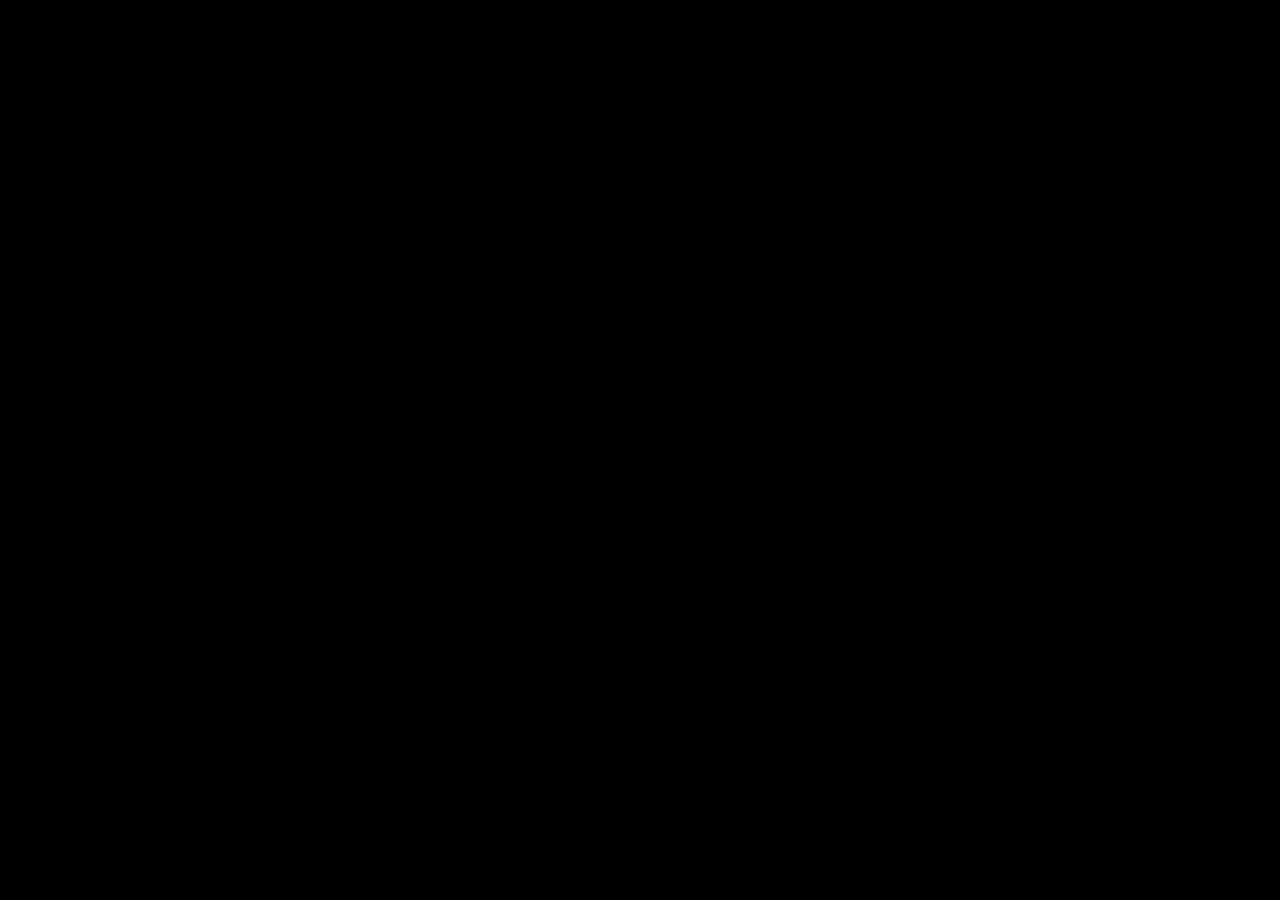
==== styled.html @ deb3ce07 "-a" ====
<!DOCTYPE html>
<html>
    
    <head>
        <meta http-equiv="Content-Type" content="text/html; charset=UTF-8" />
        <meta name="apple-mobile-web-app-capable" content="yes" />
        <meta name="viewport" content="width=device-width, initial-scale=1.0, maximum-scale=1.0, user-scalable=no"
        />
        <title>The Velveteen Rabbit - Monocle</title>
        <link rel="stylesheet" type="text/css" href="css/monocle/monocore.css" />
        <link rel="stylesheet" type="text/css" href="css/monocle/monoctrl.css"/>
        <link rel="stylesheet" type="text/css" href="css/quietthyme.monocle/quietthyme.monocle.controls.css"/>
        <style type="text/css">
            #rabbit {
                position: absolute;
                top: 0;
                left: 0;
                right: 0;
                bottom: 0;
            }
        </style>
        <script src="scripts/jquery-1.7.1.min.js"></script>
        <script type="text/javascript" src="scripts/monocle/monocore.js"></script>
        <script type="text/javascript" src="scripts/monocle/monoctrl.js"></script>
        <script type="text/javascript" src="scripts/zip/jszip.js"></script>
        <script type="text/javascript" src="scripts/zip/jszip-load.js"></script>
        <script type="text/javascript" src="scripts/zip/jszip-deflate.js"></script>
        <script type="text/javascript" src="scripts/zip/jszip-inflate.js"></script>
        <script type="text/javascript" src="scripts/quietthyme.monocle/quietthyme.monocle.controls.js"></script>
        <script type="text/javascript" src="scripts/quietthyme.monocle/quietthyme.monocle.epub.js"></script>
        <script type="text/javascript">
            $(function() {

                $(window).bind(QT.bookdata.events().BOOKDATA_READY, function(event, param1) {
                    console.log('READY:' + param1);
                    Monocle.DEBUG = true;


                    var bkTitle = QT.bookdata.getMetaData('title');
                    window.placeSaver = new Monocle.Controls.PlaceSaver(bkTitle);
                    var options = {
                        place: placeSaver.savedPlace(),
                        stylesheet: 'body { font-family: Helvetica Neue, Helvetica, sans-serif; font-size: 85%; line-height: 130%; } p.divider { text-align: center; font-size: 150%; margin: 1em 0; } .cover h1 { font-size: 2.5em; line-height: 1.4em; } .cover h2 { font-weight: normal; }'
                    };

                        function prep(rdr) {
                            rdr.addControl(placeSaver, 'invisible');
                            controlSpinner(rdr);
                            controlTitle(rdr);
                            controlContents(rdr);
                            controlPageNumber(rdr);
                            Monocle.Events.listen(window, 'resize', onResize);
                        }


                        function onResize() {
                            window.reader.resized();
                        }


                    window.reader = Monocle.Reader('reader', QT.bookdata, options,prep);


                });

                $(window).bind(QT.bookdata.events().LOADING, function(event, arr) {
                    console.log(arr[0], arr[1]);
                });

                QT.bookdata.init("dragon.epub");
                //		jQuery.get("dragon.epub", function (data) {
                //			//var decodedData = someBase64DecoderHere(data); // Find a base64 decoder on google or whatever. 
                //			//var epubFile = ...; // Use HTML5 files or download via XHR.
                //			
                //			var epub = new JSEpub(data);
                //
                //			var showFirstPage = function () {
                //			// The spine lists all pages in correct order
                //			var spine = epub.opf.spine[0];
                //            console.log('spine', spine);
                //			// The manifest contains the href of the file
                //			var href = epub.opf.manifest[spine]["href"];
                //            console.log('href', href);
                //			// All the files are stored in here, indexed by href
                //			var doc = epub.files[href];
                //            console.log('doc', doc);
                //			// The doc is a DOMparser created DOM. You may want to
                //			// work with a string version of the page contents.
                //			var html = new XMLSerializer().serializeToString(doc);
                //			console.log('html', html);
                //            
                //			// Use "html" to your hearts content!
                //			}
                //
                //// Each time something happens in the processing, the callbakc is called. The
                //// step is a number, representing the actual step that was performed. You
                //// can use this to render status messages to the user as you process the file.
                //// The processor will also insert a tiny delay between each operation, so that
                //// you don't get the browser slow script warnings.
                //epub.processInSteps(function (step, extras) {
                //    var msg;
                //
                //    if (step === 1) {
                //        msg = "Unzipping";
                //    } else if (step === 2) {
                //        msg = "Uncompressing " + extras;
                //    } else if (step === 3) {
                //        msg = "Reading OPF";
                //    } else if (step === 4) {
                //        msg = "Post processing";
                //    } else if (step === 5) {
                //        msg = "Finishing";
                //        showFirstPage();
                //    }
                //
                //    // Render the "msg" here.
                //});
                //		});
            })





            /*
      // Initialize the reader element.
      Monocle.Events.listen(
        window,
        'load',
        function () {
          window.reader = Monocle.Reader('rabbit');
          Monocle.Events.listen(
            window,
            'resize',
            function () { window.reader.resized() }
          );
        }
      );*/
        </script>
    </head>
    
    <body>
        <div id="reader"></div>
    </body>

</html>
---- css/monocle/monocore.css ----
/*===========================================================================

This is a base-level Monocle stylesheet. It assumes no class-prefix has been
given to the Reader during initialisation - if one has, you can copy and
modify this stylesheet accordingly.

---------------------------------------------------------------------------*/

/* The reader object that holds pretty much everything.
 * (A direct child of the element passed to reader initialisation). */

div.monelem_container {
  background-color: black;
}


/* The div that mimics a leaf of paper in a book. */
div.monelem_page {
  background: white;
  top: 0;
  left: 0;
  bottom: 3px;
  right: 5px;
  border-right: 1px solid #999;
}


/* The div within the page that determines page margins. */
div.monelem_sheaf {
  top: 1em;
  left: 1em;
  bottom: 1em;
  right: 1em;
}


/* The iframe within the page that loads the content of the book. */
div.monelem_component {
}


/* A panel that sits above the entire reader object, holding controls. */
div.monelem_overlay {
}


/* A full-size panel to display an announcement (iframe or div) */
div.monelem_billboard_container {
  background: #FFF;
  position: absolute;
  top: 0;
  left: 0;
  height: 100%;
  width: 100%;
  z-index: 2000;
  -webkit-transform: scale(0);
  -moz-transform: scale(0);
  transform: scale(0);
  -webkit-transform-origin: 0 0;
  -moz-transform-origin: 0 0;
  transform-origin: 0 0;
}

.monelem_billboard_inner {
  height: 100%;
  width: 100%;
  border: none;
  overflow: auto;
  /*-webkit-overflow-scrolling: touch;*/ /* This is sexy, but crashy. */
}

div.monelem_billboard_inner {
  min-width: 100%;
  min-height: 100%;
  text-align: center;
  vertical-align: middle;
  display: -webkit-box;
  -webkit-box-pack: center;
  -webkit-box-align: center;
}


div.monelem_billboard_close {
  position: absolute;
  top: 0;
  right: 0;
  width: 50px;
  height: 30px;
  color: white;
  background: #C00;
  cursor: pointer;
  border-bottom-left-radius: 4px;
  text-shadow: 1px 1px 1px #900;
  font: 9pt Helvetica Neue, Helvetica, sans-serif;
}

div.monelem_billboard_close:after {
  display: block;
  content: 'Close';
  width: 100%;
  line-height: 30px;
  text-align: center;
}




/*===========================================================================
  PANELS
---------------------------------------------------------------------------*/


.monelem_panels_imode_panel {
  background: rgba(255,255,255,0.7);
  opacity: 0;
}

.monelem_panels_imode_backwardsPanel {
  -webkit-box-shadow: 1px 1px 3px #777;
  -moz-box-shadow: 1px 1px 3px #777;
  box-shadow: 1px 1px 3px #777;
}

.monelem_panels_imode_forwardsPanel {
  -webkit-box-shadow: -1px 1px 3px #777;
  -moz-box-shadow: -1px 1px 3px #777;
  box-shadow: -1px 1px 3px #777;
}

.monelem_panels_imode_centralPanel {
}

.monelem_panels_imode_toggleIcon {
  position: absolute;
  right: 0;
  bottom: 0;
  width: 50px;
  height: 50px;
  background-repeat: no-repeat;
  background-position: center center;
}

/* If you modify this you could significantly change the way panels work. */
div.monelem_controls_panel_expanded {
  left: 0 !important;
  width: 100% !important;
  z-index: 1001 !important;
}

/*===========================================================================
  Flippers
---------------------------------------------------------------------------*/

div.monelem_flippers_slider_wait {
  position: absolute;
  right: 0px;
  top: 0px;
  width: 92px;
  height: 112px;
  background-repeat: no-repeat;
  -webkit-background-size: 100%;
  -moz-background-size: 100%;
  background-size: 100%;
}

@media screen and (max-width: 640px) {
  div.monelem_flippers_slider_wait {
    width: 61px;
    height: 75px;
  }
}


/*===========================================================================
  DATA URIs

  These are data-uri packed images, inlined for loading speed and simplicity.
  Placed at the end of this file because they're visually noisy...
---------------------------------------------------------------------------*/

div.monelem_panels_imode_toggleIcon {
  background-image: url([data-uri]%2B%[base64]%2F2c4HufMTOH8Xs75%2F%2Ffa67v3%2Bu%2B91hphGJWZNUzCXJyKiHd6xxqNhhGDTB6NOViAyzARY3EaP%2BNL7MCBiPi9Ze4leBlTsR9jcCnuiYgDbeGZeV4F7EINe7EP3%[base64]%2FA%2BNmXmqCbbm%2FAiMiJO9cEzcwEuwLODwMZk5oXVLYA6PouIF%2FC6cvBgI37D0mreStyJroh4r9df785XYGtEHG8Hfnjb1w08Xu2qq3regtOZuaka2whV5NZieWY%2BhkV4ICJ2N%2FusZeYMJQm8NdCuuxdPH4HENGzsXjx9REQcqRxvR2dEfNBrHxF7lHywGPXW7085cEvwZkScHAheaRz%2BwngcqyAnlEPan%2Fbh5oj4rr%2FBDlyOXUMA%2Fx%2F9oFytM5SZs3t6epbWlOtxeJjg%2BzEmMye3vF%2BCYx2YhdFnTTs3OoQT2JqZ3TiC2zETyzrwrnIwhkMTqwVsxW24GLsiYmWj0dCBo2gNy7nSRfgpIjZjM6WU1ut1lHt%2BGLOHCd6J79sN1pSkMSUzJwwD%2FBoD5I9aRHyiFIVFQ3D2j1KR%2Fh7MMDPnY1JE7GwLr3434N5BnI3GFRiFzuai0Ub34aWBDGr0pcKPM%2FPpqovpT11KoVinNAvXt1lkLTNXKFesXU1HUz3HI0plWqW0QGcoIjYoERpMy7AS17b2da06o43KzLF4RanRzwwx3%2FfOHYW7lL5ubUR83p9do9Ho%2B99fDzcZDynfdxPejog%2FBoCOxHW4AxOwKiK%2BaGc%2FILzJ6ULcXznciwM4qFSzCUob3Km0UCeU3W5v5%2B8%2FwZsWMQvzlN1Nq8C%2F4ht8qkRm72B%2B%2BoP%2FC0sEOftJmUbfAAAAAElFTkSuQmCC);
}

div.monelem_flippers_slider_wait {
  background-image: url([data-uri]%2BcnAAAB0VBMVEUAAACDg4OEhISFhYWGhoaHh4eIiIiJiIiJiYmKioqLi4uMjIyNjY2Ojo6Pj4%2BQkJCRkZGSkpKTk5OUlJSVlZWWlpaXl5eYmJiZmZmampqbm5ucnJycnJ2dnZ2dnZ6dnZ%2Benp6enp%2Bfn5%2Bfn6CgoKCgoKGhoKChoaGioqKjo6OkpKSlpaWmpaWmpqaoqKiqqqqrq6usrKytra2urq6wsLCxsbGzs7O0tLS0tLW1tbW1tba1tbe2tri4uLi4uLm4uLq6ury7u7y8vLy8vL28vL%2B9vb2%2Bvr6%2Bvr%2B%2Fv7%2B%2Fv8HAwMDAwMLAwMPBwcPCwsPExMTExMXFxcXGxsbHx8fIyMjJycrOztDOztHPz9DPz9HR0dTS0tTT09TT09XU1NbU1NfV1dfW1tjW1tnX19fX19rY2Nra2tva2tzd3eDe3t7f39%2Fh4eHi4uLl5enn5%2Bnp6ezp6e3q6u3q6u7r6%2B7r6%2B%2Fs7O%2Fs7PDt7fDt7fHu7vHu7vLv7%2B%2Fv7%2FLv7%2FPw8PDw8PPw8PTx8fTx8fXy8vXy8vbz8%2Fbz8%2Ff09Pf09Pj19fj19fn29vn39%2Fn39%2Fr4%2BPr4%2BPv5%2Bfv6%2Bvv6%2Bvz7%2B%2Fz7%2B%2F38%2FP39%2Ff39%2Ff7%2B%2Fv7%2B%2Fv%2F%2F%2F%2F%2BHSJEZAAAAAXRSTlMAQObYZgAAA5dJREFUaN61lk1uE0EQhd%2BrsQlREAgkFkQKLJByteQU3IIdd2OBYIFASFmAFLurWPT0uOfXme6aWUXy6PNL9XPXR3z6DSI93wQ0GkHjzweapM%2B%2Btn8SMAERPzKQQKN7IDRhD2APgkbumucvXp24T3s%2BH47H7%2F9U1AxmpvaDzV5IUMBfD0CbQXYPly93K%2BEiwneqphpMVc3e7p492zciQhGKNN2bX%2F42shJOEQFIQgAKgfgdpvFz7d58%2FPO4Fn5PiggBAUkAYhoUMJipwU5vhsfjWjhESMTsBChQVVMDYICadfjD4VAAFyGYZVcN7Vzar4iP6frkd5RuLjG7WlCFwdSy4ICtPlBAKJLNhYBq6HKf8IHrx4J7IQX5maqFLHeC3yrWwyEiFACSzlTVVFNuzQZTAG%2BrLoQwVT1kubvGF4wlVj2vi2isuvWrbiXJIUISYKwL5qpuWgbvXQHxSCeqbiXwvOrpClC1QdXViuAQUnpXgE1U%2FSb%2BUwVVF7JfdTWN2G4uFyiaeZz6oOpB1drzTF0sSw6ySdc5Y%2FZe1SPeCpPfS6p6yq4arK16V5eyAwWEp6oTEKpqewXEygBW9iMabzsAZjqoOkuTL227tjJvSg8UaG%2FGhW33obSK8d4dVj1eAV3VrXQsuBtXvd12XdWteCxg2nbobbuU2xQsHst42zHe6lllypOnbcdUeZ62HUzNoOXJz4vdpZXDz4rde5TDz4rdsQ6%2BLHZNxVjOip3VJD8ndjVtOSt2rEp%2BRuxCHXxZ7G6tCr4sdhUX1xPETmvhC2KndWNZFjtUjmVR7KRyLItiF2qTL4ndtdXCF8Tuqhq%2BIHaonfmi2Ek1fEHsQjV8YdtVt2VR7DzgM2J36QCfFbsbB%2Fi82MEBPit2HvBZsfMYy6zYuSSfq7oLfE7sLpzgk2J37QKfETt1gc%2BJnQ98Rux84NNiJ07wSbELTvBpsXOCT4rdRz%2F4WOzMCz4pdl7wKbGDG3xC7NzGMiV2jvCx2PnNfELsbvzgY7FrHOFjsXOEj7YdHeFjsfOF96sePOFjsXOED8XutSt8sO2uXOFDsfOFD6ruCx9U3Rc%2BEDt3eC52zvC%2B2DnD%2B2LnDe9V3RveEzt3eC527vBc7NzhudhtAe%2BuAH94VnV%2FeCZ2G8BzscMmUxdgi5lnYrcF%2FCR2wCZHSvftP9x2m8DTttsEnsRuK7hs8%2FPPxG4beCt2G8HbbbcNPG67reAUEfwHRePBMkvuZ4wAAAAASUVORK5CYII%3D);
}
---- css/monocle/monoctrl.css ----
/*===========================================================================
  CONTROLS

  The standard Monocle stylesheet for the optional Monocle controls. See
  comments for monocore.css, which apply here too.
---------------------------------------------------------------------------*/

/* Contents */

div.monelem_controls_contents_container {
  position: absolute;
  width: 75%;
  height: 75%;
  left: 12.5%;
  top: 12.5%;
  background: #EEE;
  border: 2px solid #F7F7F7;
  border-radius: 9px;
  overflow-y: auto;
  -webkit-overflow-scrolling: touch;
  -moz-border-radius: 9px;
  -webkit-border-radius: 9px;
  box-shadow: 1px 2px 6px rgba(0,0,0,0.5);
  -moz-box-shadow: 1px 2px 6px rgba(0,0,0,0.5);
  -webkit-box-shadow: 1px 2px 6px rgba(0,0,0,0.5);
}

ol.monelem_controls_contents_list {
  margin: 6px;
  padding: 0;
}

li.monelem_controls_contents_chapter {
  list-style: none;
  line-height: 220%;
  padding-left: 1em;
  padding-right: 2em;
  border-bottom: 2px groove #FEFEFE;
  cursor: pointer;
}

li.monelem_controls_contents_chapter_active {
  background: #999;
  color: white;
}

/* Magnifier */

.monelem_controls_magnifier_button {
  cursor: pointer;
  color: #555;
  position: absolute;
  top: 2px;
  right: 10px;
  padding: 0 2px;
}

.monelem_controls_magnifier_a {
  font-size: 11px;
}

.monelem_controls_magnifier_A {
  font-size: 18px;
  opacity: 0.3;
}


/* Spinner */

.monelem_controls_spinner_anim {
  position: absolute;
  width: 100%;
  height: 100%;
  background-color: white;
  background-repeat: no-repeat;
  background-position: center center;
}


/* Scrubber */

div.monelem_controls_scrubber_container {
  position: absolute;
  left: 1em;
  right: 1em;
  bottom: 4px;
  height: 30px;
  background: rgba(255,255,255,0.8);
}

div.monelem_controls_scrubber_track {
  margin-top: 10px;
  height: 5px;
  border: 1px solid #999;
  cursor: pointer;
}

div.monelem_controls_scrubber_needle {
  position: absolute;
  width: 14px;
  height: 14px;
  top: 5px;
  background: #CCC;
  border: 1px solid #999;
  border-radius: 8px;
  -moz-border-radius: 8px;
  -webkit-border-radius: 8px;
}

div.monelem_controls_scrubber_trail {
  position: absolute;
  background: #DDD;
  top: 11px;
  left: 1px;
  height: 5px;
}

div.monelem_controls_scrubber_bubble {
  display: none;
  position: absolute;
  padding: 1em;
  min-width: 20%;
  max-width: 30%;
  bottom: 2.5em;
  background: rgba(0, 0, 0, 0.9);
  color: #CCC;
  font: bold 12px Lucida Grande, Tahoma, Helvetica, Arial, sans-serif;
  white-space: nowrap;
  text-overflow: ellipsis;
  overflow: hidden;
  border-radius: 10px;
  -moz-border-radius: 10px;
  -webkit-border-radius: 10px;
}


/* Stencil */
div.monelem_controls_stencil_container {
  position: absolute;
  top: 0;
  left: 0;
  width: 0;
  height: 0;
}

.monelem_controls_stencil_mask {
  display: block;
  position: absolute;
}

div.monelem_controls_stencil_highlighted .monelem_controls_stencil_mask {
  background: rgba(0,0,255,0.15);
}


/*===========================================================================
  DATA URIs

  These are data-uri packed images, inlined for loading speed and simplicity.
  Placed at the end of this file because they're visually noisy...
---------------------------------------------------------------------------*/

div.monelem_controls_spinner_anim {
  background-image: url([data-uri]);
}
---- css/quietthyme.monocle/quietthyme.monocle.controls.css ----
body {
  margin: 0;
  padding: 0;
  background: #000;
  -webkit-user-select: none;
  -webkit-text-size-adjust: none;
  font-family: Helvetica Neue, Helvetica, sans-serif;
  font-size: 85%;
  line-height: 130%;
}

h1 {
  line-height: 110%;
}

#reader {
  position: absolute;
  width: 100%;
  height: 100%;
}

@media screen and (min-width: 800px) {
  #reader {
    max-width: 600px;
    max-height: 800px;
  }
}

#reader div pre {
  white-space: normal;
  font: normal 100% serif;
}

.bookTitle {
  position: absolute;
  bottom: 0;
  height: 20px;
  left: 0;
  right: 40px;
  cursor: system;
  background: #282626;
  color: #DDD;
  padding: 12px 8px 4px;
  white-space: nowrap;
  font-size: 80%;
}


.tocButton {
  position: absolute;
  bottom: 0;
  right: 0;
  width: 40px;
  height: 36px;
  background: #282626 url(newbook-toc-btn.gif) no-repeat;
}


.pageNumber {
  position: absolute;
  top: 12%;
  right: 12px;
  color: #555;
  font: bold 14pt Helvetica, Arial, sans-serif;
  border-bottom: 1px solid #999;
}

div.monelem_container {
  background: #CCC;
}

div.monelem_page {
  right: 0;
  top: 6px;
  bottom: 42px;
  border: 2px solid #BBB;
  border-left: none;
  background-color: #FFF;
}

div.monelem_sheaf {
  top: 1.2em;
  right: 3.5em;
}



div.monelem_controls_contents_container {
  background: #F7F4EE;
  border: 1px solid #DDD;
  width: auto;
  height: auto;
  right: auto;
  top: auto;
  left: 0;
  max-height: 65%;
  max-width: 95%;
  bottom: 36px;
  box-shadow: none;
  -moz-box-shadow: none;
  -webkit-box-shadow: none;
  border-radius: 0;
  -moz-border-radius: 0;
  -webkit-border-radius: 0;
}

ol.monelem_controls_contents_list:before {
  content: "Table of Contents";
  font-weight: bold;
  font-size: 16pt;
  padding-left: 16px;
  line-height: 2em;
}


li.monelem_controls_contents_chapter {
  border-bottom: none;
  list-style: decimal inside;
  padding-left: 16px;
}
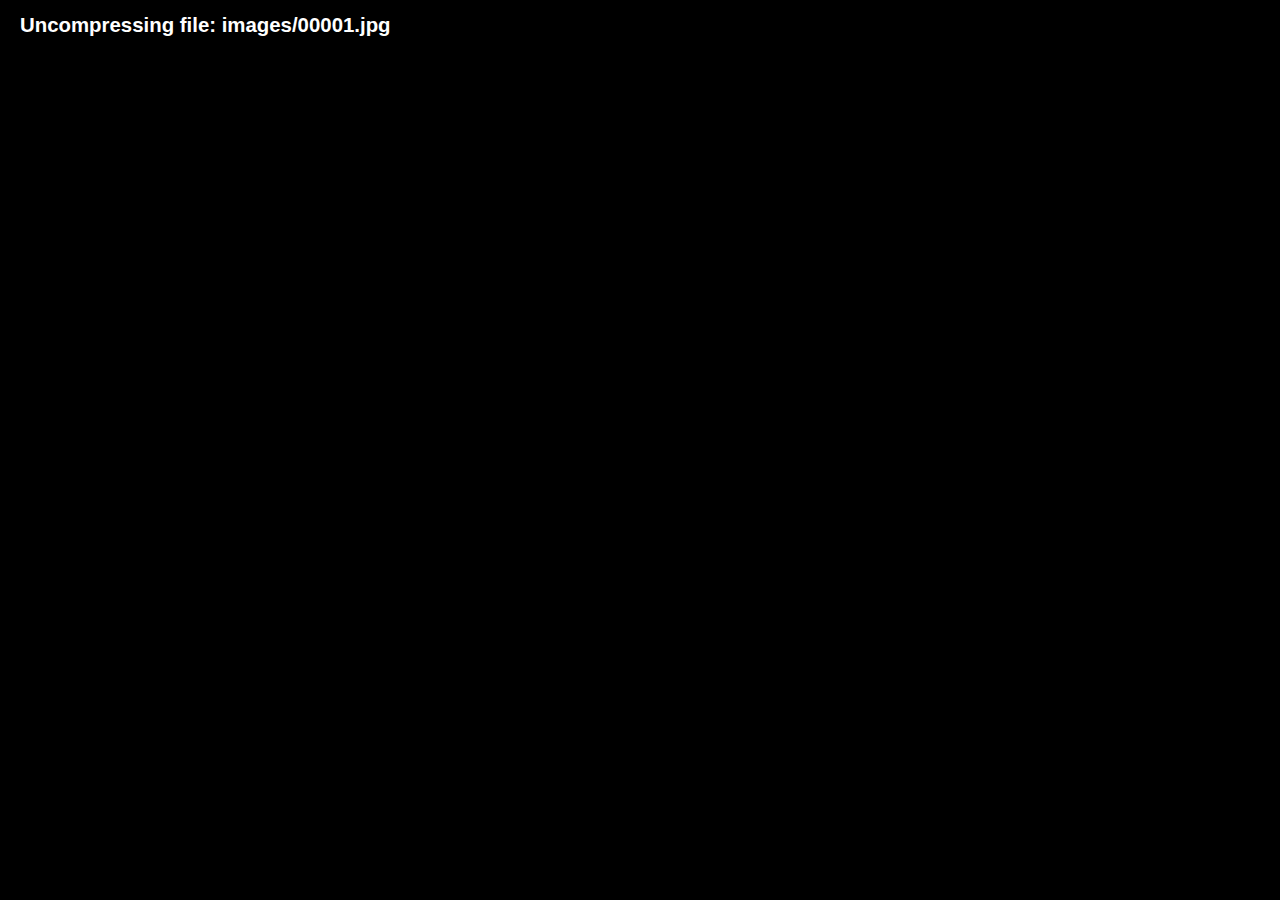
==== commit c5dc64fa: "-a" ====
--- a/styled.html
+++ b/styled.html
@@ -22,6 +22,10 @@
         <script src="scripts/jquery-1.7.1.min.js"></script>
         <script type="text/javascript" src="scripts/monocle/monocore.js"></script>
         <script type="text/javascript" src="scripts/monocle/monoctrl.js"></script>
+                             
+        <script type="text/javascript" src="scripts/pubsub/jquery.pubsub.js"></script>
+        
+        
         <script type="text/javascript" src="scripts/zip/jszip.js"></script>
         <script type="text/javascript" src="scripts/zip/jszip-load.js"></script>
         <script type="text/javascript" src="scripts/zip/jszip-deflate.js"></script>
@@ -30,11 +34,15 @@
         <script type="text/javascript" src="scripts/quietthyme.monocle/quietthyme.monocle.epub.js"></script>
         <script type="text/javascript">
             $(function() {
-
-                $(window).bind(QT.bookdata.events().BOOKDATA_READY, function(event, param1) {
-                    console.log('READY:' + param1);
+                //init piecon.
+                
+                
+                
+                $.subscribe(QT.bookdata.events().BOOKDATA_READY, function(state, msg) {
+                    
+                    console.log('READY:' + state);
+                    $('#reader').html('<h2 style="color:white;margin-left:20px;">'+msg+'</h2>')
                     Monocle.DEBUG = true;
-
 
                     var bkTitle = QT.bookdata.getMetaData('title');
                     window.placeSaver = new Monocle.Controls.PlaceSaver(bkTitle);
@@ -63,11 +71,12 @@
 
                 });
 
-                $(window).bind(QT.bookdata.events().LOADING, function(event, arr) {
-                    console.log(arr[0], arr[1]);
+                $.subscribe(QT.bookdata.events().LOADING, function(state, msg) {
+                    console.log(state,msg);
+                    $('#reader').html('<h2 style="color:white;margin-left:20px;">'+msg+'</h2>');
                 });
 
-                QT.bookdata.init("dragon.epub");
+                QT.bookdata.init("epub/wayofkings.epub");
                 //		jQuery.get("dragon.epub", function (data) {
                 //			//var decodedData = someBase64DecoderHere(data); // Find a base64 decoder on google or whatever. 
                 //			//var epubFile = ...; // Use HTML5 files or download via XHR.
@@ -140,7 +149,11 @@
     </head>
     
     <body>
-        <div id="reader"></div>
+        
+        <div id="reader">
+            <h2 style="color:white;margin-left:20px;">loading please wait..</h2>
+            
+        </div>
     </body>
 
 </html>
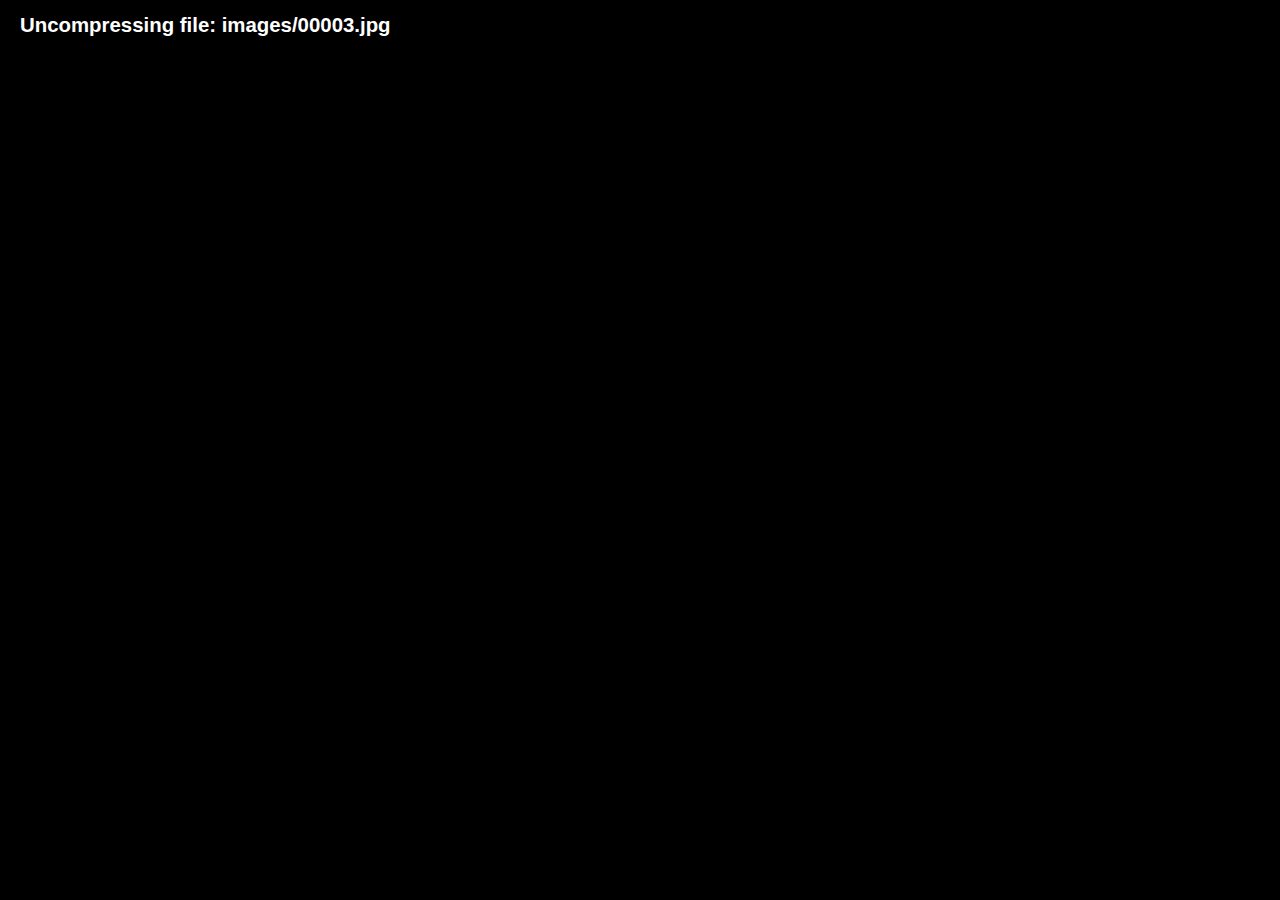
==== commit 4c73c111: "-a" ====
--- a/styled.html
+++ b/styled.html
@@ -6,7 +6,7 @@
         <meta name="apple-mobile-web-app-capable" content="yes" />
         <meta name="viewport" content="width=device-width, initial-scale=1.0, maximum-scale=1.0, user-scalable=no"
         />
-        <title>The Velveteen Rabbit - Monocle</title>
+        <title>QuietThyme - Iris Ebook Reader</title>
         <link rel="stylesheet" type="text/css" href="css/monocle/monocore.css" />
         <link rel="stylesheet" type="text/css" href="css/monocle/monoctrl.css"/>
         <link rel="stylesheet" type="text/css" href="css/quietthyme.monocle/quietthyme.monocle.controls.css"/>
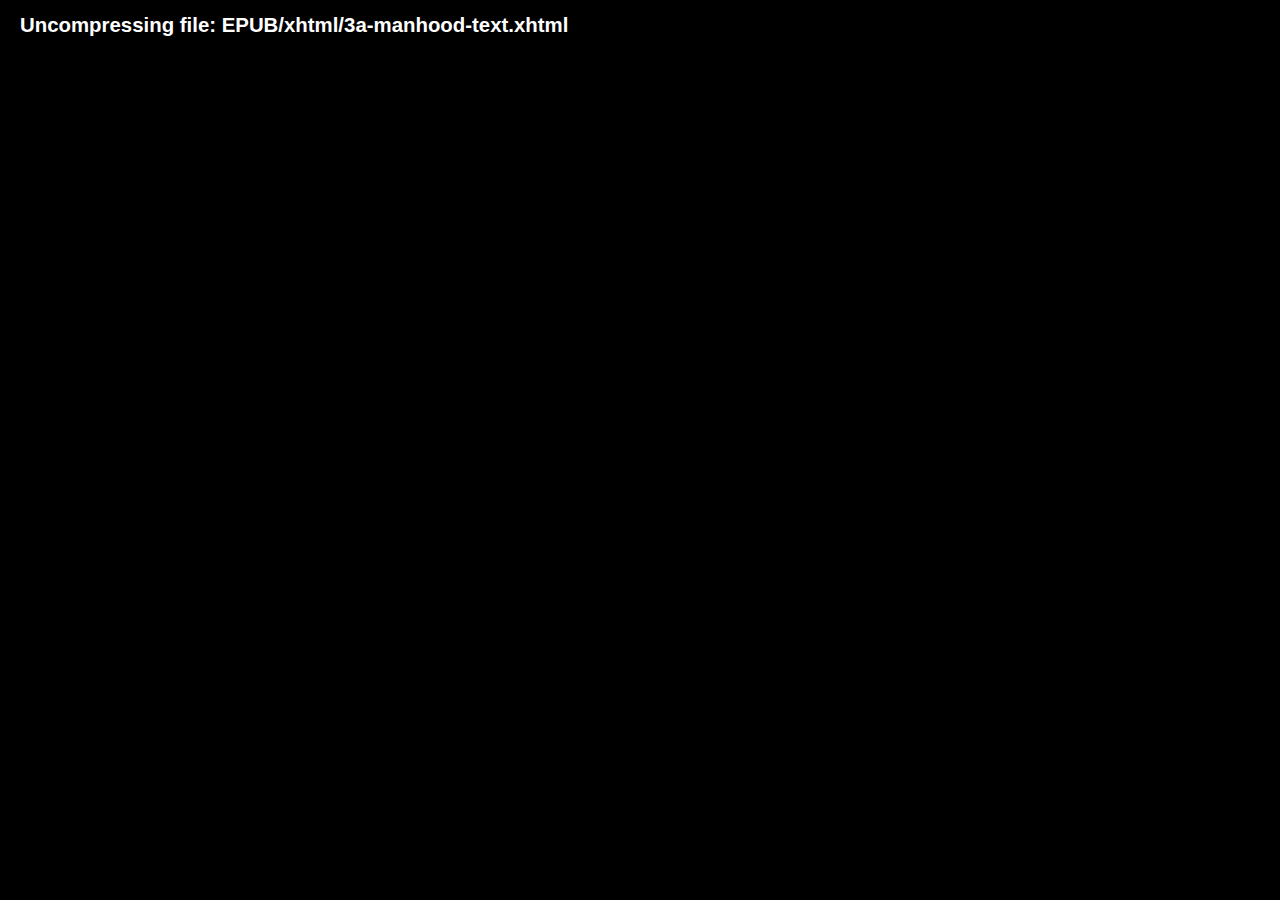
==== commit 3e63542d: "Working EPUB 3.0" ====
--- a/styled.html
+++ b/styled.html
@@ -76,7 +76,7 @@
                     $('#reader').html('<h2 style="color:white;margin-left:20px;">'+msg+'</h2>');
                 });
 
-                QT.bookdata.init("epub/wayofkings.epub");
+                QT.bookdata.init("epub/cole.epub");
                 //		jQuery.get("dragon.epub", function (data) {
                 //			//var decodedData = someBase64DecoderHere(data); // Find a base64 decoder on google or whatever. 
                 //			//var epubFile = ...; // Use HTML5 files or download via XHR.
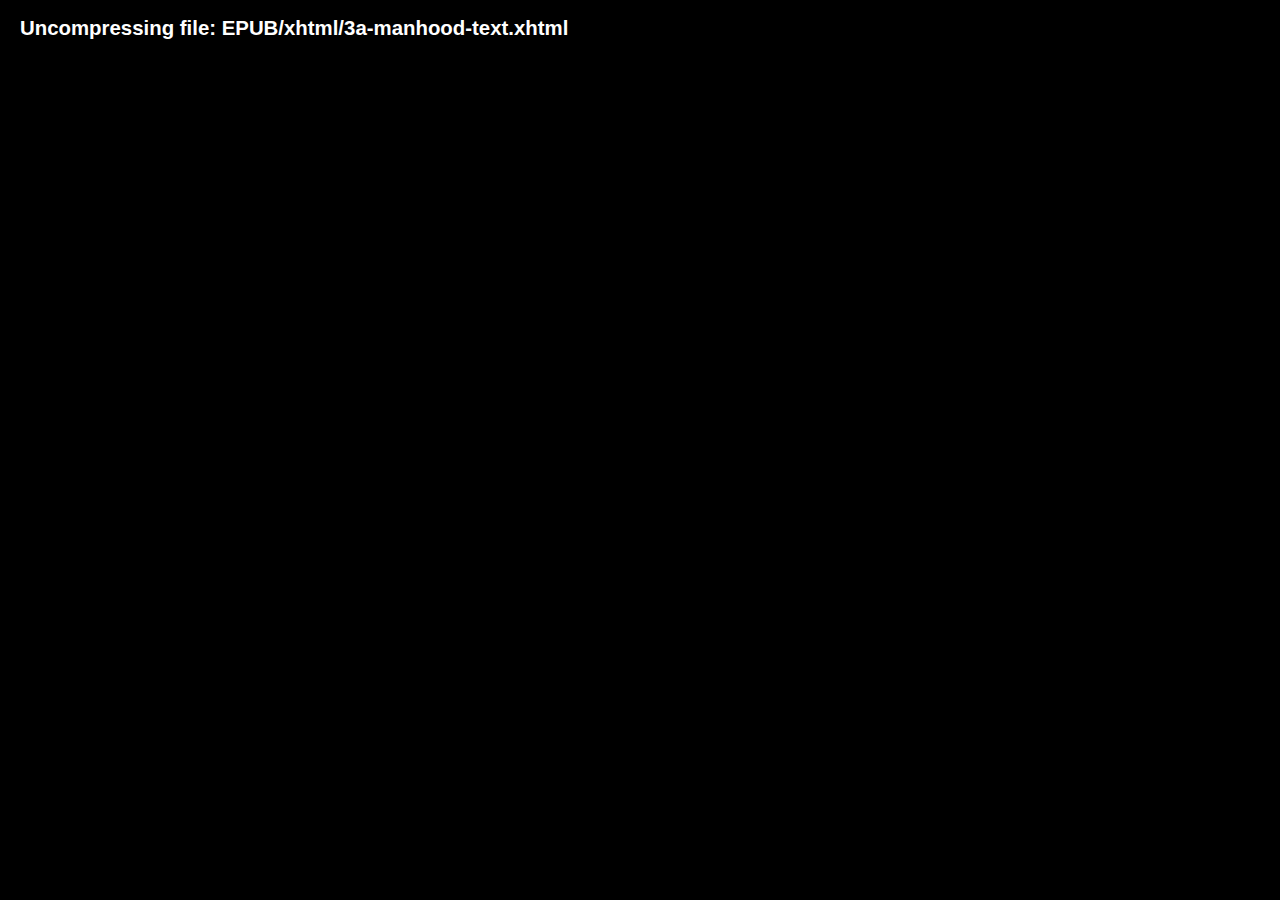
==== commit f0a71a3f: "updated with better incompatible error message" ====
--- a/styled.html
+++ b/styled.html
@@ -35,116 +35,59 @@
         <script type="text/javascript">
             $(function() {
                 //init piecon.
-                
-                
-                
-                $.subscribe(QT.bookdata.events().BOOKDATA_READY, function(state, msg) {
-                    
-                    console.log('READY:' + state);
-                    $('#reader').html('<h2 style="color:white;margin-left:20px;">'+msg+'</h2>')
-                    Monocle.DEBUG = true;
-
-                    var bkTitle = QT.bookdata.getMetaData('title');
-                    window.placeSaver = new Monocle.Controls.PlaceSaver(bkTitle);
-                    var options = {
-                        place: placeSaver.savedPlace(),
-                        stylesheet: 'body { font-family: Helvetica Neue, Helvetica, sans-serif; font-size: 85%; line-height: 130%; } p.divider { text-align: center; font-size: 150%; margin: 1em 0; } .cover h1 { font-size: 2.5em; line-height: 1.4em; } .cover h2 { font-weight: normal; }'
-                    };
-
-                        function prep(rdr) {
-                            rdr.addControl(placeSaver, 'invisible');
-                            controlSpinner(rdr);
-                            controlTitle(rdr);
-                            controlContents(rdr);
-                            controlPageNumber(rdr);
-                            Monocle.Events.listen(window, 'resize', onResize);
-                        }
+                Monocle.DEBUG = false;
 
 
-                        function onResize() {
-                            window.reader.resized();
+            Monocle.Events.listen(
+                        window.reader,
+                        'monocle:incompatible',
+                        function () {
+                            $('#reader').html('<h2 style="color:white;margin:20px;">Unfortunately your browser is incompatible with the QuietThyme Web Reader.</h2>');
                         }
+                    );
+                
 
 
-                    window.reader = Monocle.Reader('reader', QT.bookdata, options,prep);
+            $.subscribe(QT.bookdata.events().BOOKDATA_READY, function (state, msg) {
+
+                console.log('READY:' + state);
+                $('#reader').html('<h2 style="color:white;margin-left:20px;">' + msg + '</h2>');
+
+                var bkTitle = QT.bookdata.getMetaData('title');
+                window.placeSaver = new Monocle.Controls.PlaceSaver(bkTitle);
+                var options = {
+                    place: placeSaver.savedPlace(),
+                    stylesheet: 'body { font-family: Helvetica Neue, Helvetica, sans-serif; font-size: 85%; line-height: 130%; } p.divider { text-align: center; font-size: 150%; margin: 1em 0; } .cover h1 { font-size: 2.5em; line-height: 1.4em; } .cover h2 { font-weight: normal; }'
+                };
+
+                function prep(rdr) {
+                    rdr.addControl(placeSaver, 'invisible');
+                    controlSpinner(rdr);
+                    controlTitle(rdr);
+                    controlContents(rdr);
+                    controlPageNumber(rdr);
+                    Monocle.Events.listen(window, 'resize', onResize);
+                }
 
 
-                });
+                function onResize() {
+                    window.reader.resized();
+                }
 
-                $.subscribe(QT.bookdata.events().LOADING, function(state, msg) {
-                    console.log(state,msg);
-                    $('#reader').html('<h2 style="color:white;margin-left:20px;">'+msg+'</h2>');
-                });
+
+                window.reader = Monocle.Reader('reader', QT.bookdata, options, prep);
+
+
+            });
+
+            $.subscribe(QT.bookdata.events().LOADING, function (state, msg) {
+                console.log(state, msg);
+                $('#reader').html('<h2 style="color:white;margin:20px;">' + msg + '</h2>');
+            });
 
                 QT.bookdata.init("epub/cole.epub");
-                //		jQuery.get("dragon.epub", function (data) {
-                //			//var decodedData = someBase64DecoderHere(data); // Find a base64 decoder on google or whatever. 
-                //			//var epubFile = ...; // Use HTML5 files or download via XHR.
-                //			
-                //			var epub = new JSEpub(data);
-                //
-                //			var showFirstPage = function () {
-                //			// The spine lists all pages in correct order
-                //			var spine = epub.opf.spine[0];
-                //            console.log('spine', spine);
-                //			// The manifest contains the href of the file
-                //			var href = epub.opf.manifest[spine]["href"];
-                //            console.log('href', href);
-                //			// All the files are stored in here, indexed by href
-                //			var doc = epub.files[href];
-                //            console.log('doc', doc);
-                //			// The doc is a DOMparser created DOM. You may want to
-                //			// work with a string version of the page contents.
-                //			var html = new XMLSerializer().serializeToString(doc);
-                //			console.log('html', html);
-                //            
-                //			// Use "html" to your hearts content!
-                //			}
-                //
-                //// Each time something happens in the processing, the callbakc is called. The
-                //// step is a number, representing the actual step that was performed. You
-                //// can use this to render status messages to the user as you process the file.
-                //// The processor will also insert a tiny delay between each operation, so that
-                //// you don't get the browser slow script warnings.
-                //epub.processInSteps(function (step, extras) {
-                //    var msg;
-                //
-                //    if (step === 1) {
-                //        msg = "Unzipping";
-                //    } else if (step === 2) {
-                //        msg = "Uncompressing " + extras;
-                //    } else if (step === 3) {
-                //        msg = "Reading OPF";
-                //    } else if (step === 4) {
-                //        msg = "Post processing";
-                //    } else if (step === 5) {
-                //        msg = "Finishing";
-                //        showFirstPage();
-                //    }
-                //
-                //    // Render the "msg" here.
-                //});
-                //		});
+                
             })
-
-
-
-
-
-            /*
-      // Initialize the reader element.
-      Monocle.Events.listen(
-        window,
-        'load',
-        function () {
-          window.reader = Monocle.Reader('rabbit');
-          Monocle.Events.listen(
-            window,
-            'resize',
-            function () { window.reader.resized() }
-          );
-        }
-      );*/
         </script>
     </head>
     
